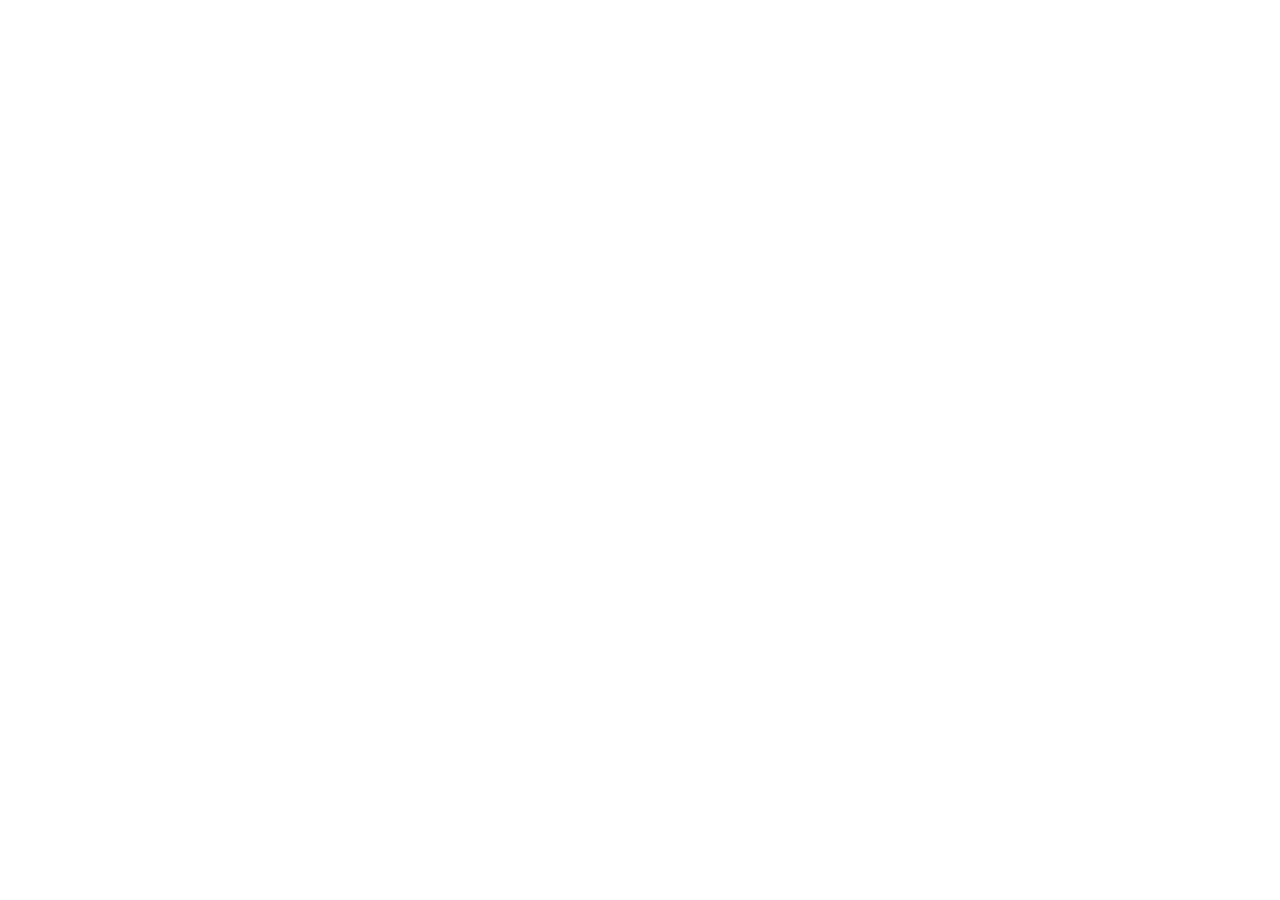
==== web/index.html @ 92f00a78 "first commit" ====
<!DOCTYPE html>
<html>
<head>
  <!--
    If you are serving your web app in a path other than the root, change the
    href value below to reflect the base path you are serving from.

    The path provided below has to start and end with a slash "/" in order for
    it to work correctly.

    For more details:
    * https://developer.mozilla.org/en-US/docs/Web/HTML/Element/base

    This is a placeholder for base href that will be replaced by the value of
    the `--base-href` argument provided to `flutter build`.
  -->
  <base href="$FLUTTER_BASE_HREF">

  <meta charset="UTF-8">
  <meta content="IE=Edge" http-equiv="X-UA-Compatible">
  <meta name="description" content="A new Flutter project.">

  <!-- iOS meta tags & icons -->
  <meta name="apple-mobile-web-app-capable" content="yes">
  <meta name="apple-mobile-web-app-status-bar-style" content="black">
  <meta name="apple-mobile-web-app-title" content="sushiyana_flutter">
  <link rel="apple-touch-icon" href="icons/Icon-192.png">

  <!-- Favicon -->
  <link rel="icon" type="image/png" href="favicon.png"/>

  <title>sushiyana_flutter</title>
  <link rel="manifest" href="manifest.json">
</head>
<body>
  <script src="flutter_bootstrap.js" async></script>
</body>
</html>
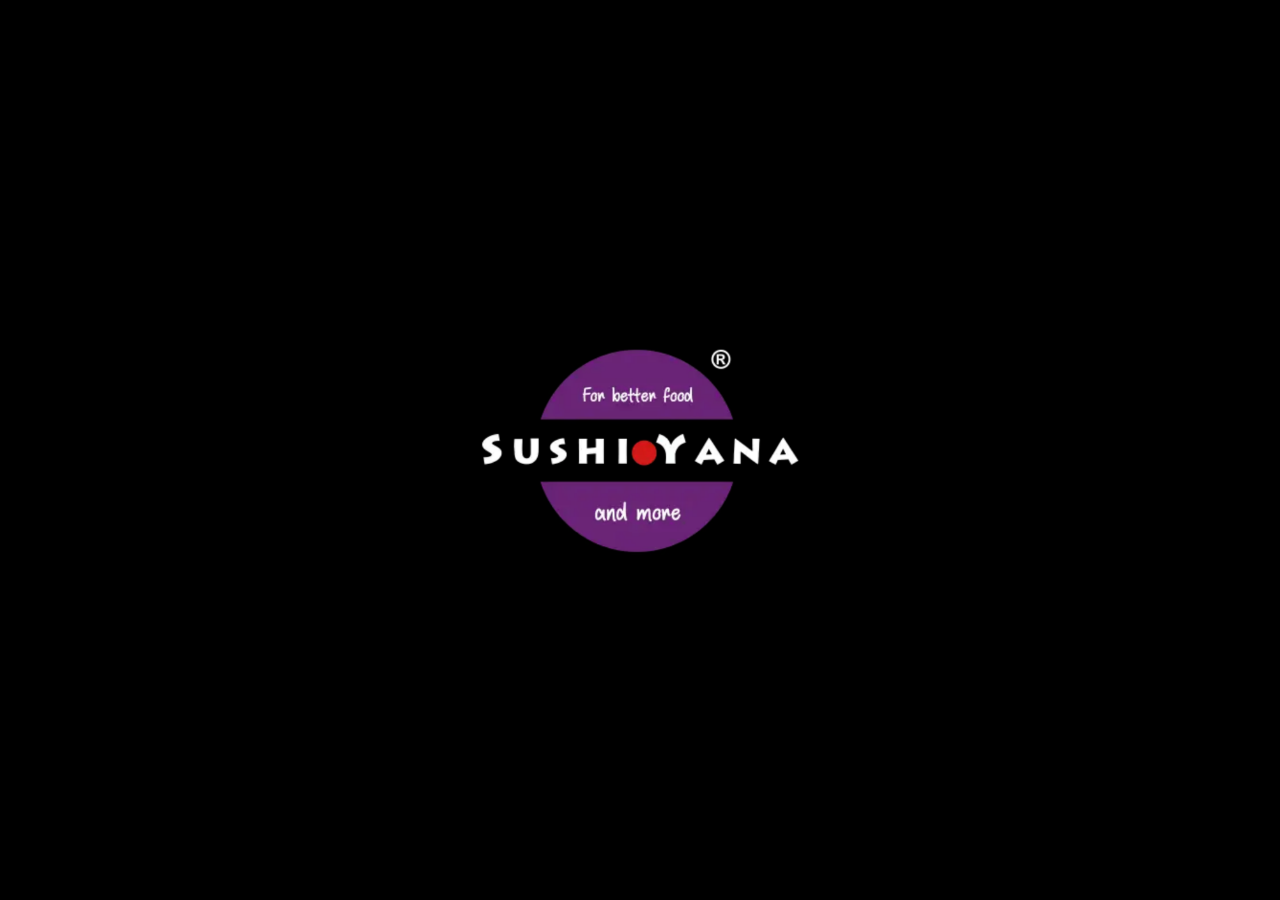
==== commit 5ec965bd: "first deployment" ====
--- a/web/index.html
+++ b/web/index.html
@@ -1,7 +1,7 @@
 <!DOCTYPE html>
 <html>
-<head>
-  <!--
+  <head>
+    <!--
     If you are serving your web app in a path other than the root, change the
     href value below to reflect the base path you are serving from.
 
@@ -14,25 +14,129 @@
     This is a placeholder for base href that will be replaced by the value of
     the `--base-href` argument provided to `flutter build`.
   -->
-  <base href="$FLUTTER_BASE_HREF">
+    <base href="$FLUTTER_BASE_HREF" />
 
-  <meta charset="UTF-8">
-  <meta content="IE=Edge" http-equiv="X-UA-Compatible">
-  <meta name="description" content="A new Flutter project.">
+    <meta charset="UTF-8" />
+    <meta content="IE=Edge" http-equiv="X-UA-Compatible" />
+    <meta name="description" content="Sushi Yana - Digitale Speisekarte" />
 
-  <!-- iOS meta tags & icons -->
-  <meta name="apple-mobile-web-app-capable" content="yes">
-  <meta name="apple-mobile-web-app-status-bar-style" content="black">
-  <meta name="apple-mobile-web-app-title" content="sushiyana_flutter">
-  <link rel="apple-touch-icon" href="icons/Icon-192.png">
+    <!-- iOS meta tags & icons -->
+    <meta name="apple-mobile-web-app-capable" content="yes" />
+    <meta name="apple-mobile-web-app-status-bar-style" content="black" />
+    <meta name="apple-mobile-web-app-title" content="sushiyana_flutter" />
+    <link rel="apple-touch-icon" href="icons/Icon-192.png" />
 
-  <!-- Favicon -->
-  <link rel="icon" type="image/png" href="favicon.png"/>
+    <!-- Favicon -->
+    <link rel="icon" type="image/png" href="favicon.png" />
 
-  <title>sushiyana_flutter</title>
-  <link rel="manifest" href="manifest.json">
-</head>
-<body>
-  <script src="flutter_bootstrap.js" async></script>
-</body>
+    <title>Sushi Yana - Digitale Speisekarter</title>
+    <link rel="manifest" href="manifest.json" />
+
+    <meta
+      content="width=device-width, initial-scale=1.0, maximum-scale=1.0, user-scalable=no"
+      name="viewport"
+    />
+
+    <style id="splash-screen-style">
+      html {
+        height: 100%;
+      }
+
+      body {
+        margin: 0;
+        min-height: 100%;
+        background-color: #000000;
+        background-size: 100% 100%;
+      }
+
+      .center {
+        margin: 0;
+        position: absolute;
+        top: 50%;
+        left: 50%;
+        -ms-transform: translate(-50%, -50%);
+        transform: translate(-50%, -50%);
+        width: 80vw; /* 80% der Bildschirmbreite */
+        height: auto; /* Automatische Höhe, damit das Bild nicht verzerrt wird */
+        max-width: 350px; /* Optional: Begrenzung der Breite auf 350px */
+      }
+
+      .contain {
+        display: block;
+        width: 100%;
+        height: 100%;
+        object-fit: contain;
+      }
+
+      .stretch {
+        display: block;
+        width: 100%;
+        height: 100%;
+      }
+
+      .cover {
+        display: block;
+        width: 100%;
+        height: 100%;
+        object-fit: cover;
+      }
+
+      .bottom {
+        position: absolute;
+        bottom: 0;
+        left: 50%;
+        -ms-transform: translate(-50%, 0);
+        transform: translate(-50%, 0);
+      }
+
+      .bottomLeft {
+        position: absolute;
+        bottom: 0;
+        left: 0;
+      }
+
+      .bottomRight {
+        position: absolute;
+        bottom: 0;
+        right: 0;
+      }
+    </style>
+    <script id="splash-screen-script">
+      function removeSplashFromWeb() {
+        document.getElementById("splash")?.remove();
+        document.getElementById("splash-branding")?.remove();
+        document.body.style.background = "transparent";
+      }
+    </script>
+  </head>
+  <body>
+    <picture id="splash">
+      <source
+        srcset="
+          splash/img/light-1x.png 1x,
+          splash/img/light-2x.png 2x,
+          splash/img/light-3x.png 3x,
+          splash/img/light-4x.png 4x
+        "
+        media="(prefers-color-scheme: light)"
+      />
+      <source
+        srcset="
+          splash/img/dark-1x.png 1x,
+          splash/img/dark-2x.png 2x,
+          splash/img/dark-3x.png 3x,
+          splash/img/dark-4x.png 4x
+        "
+        media="(prefers-color-scheme: dark)"
+      />
+      <img
+        class="center"
+        aria-hidden="true"
+        src="splash/img/light-1x.png"
+        alt=""
+      />
+    </picture>
+
+    <script src="flutter_bootstrap.js" async=""></script>
+  </body>
 </html>
